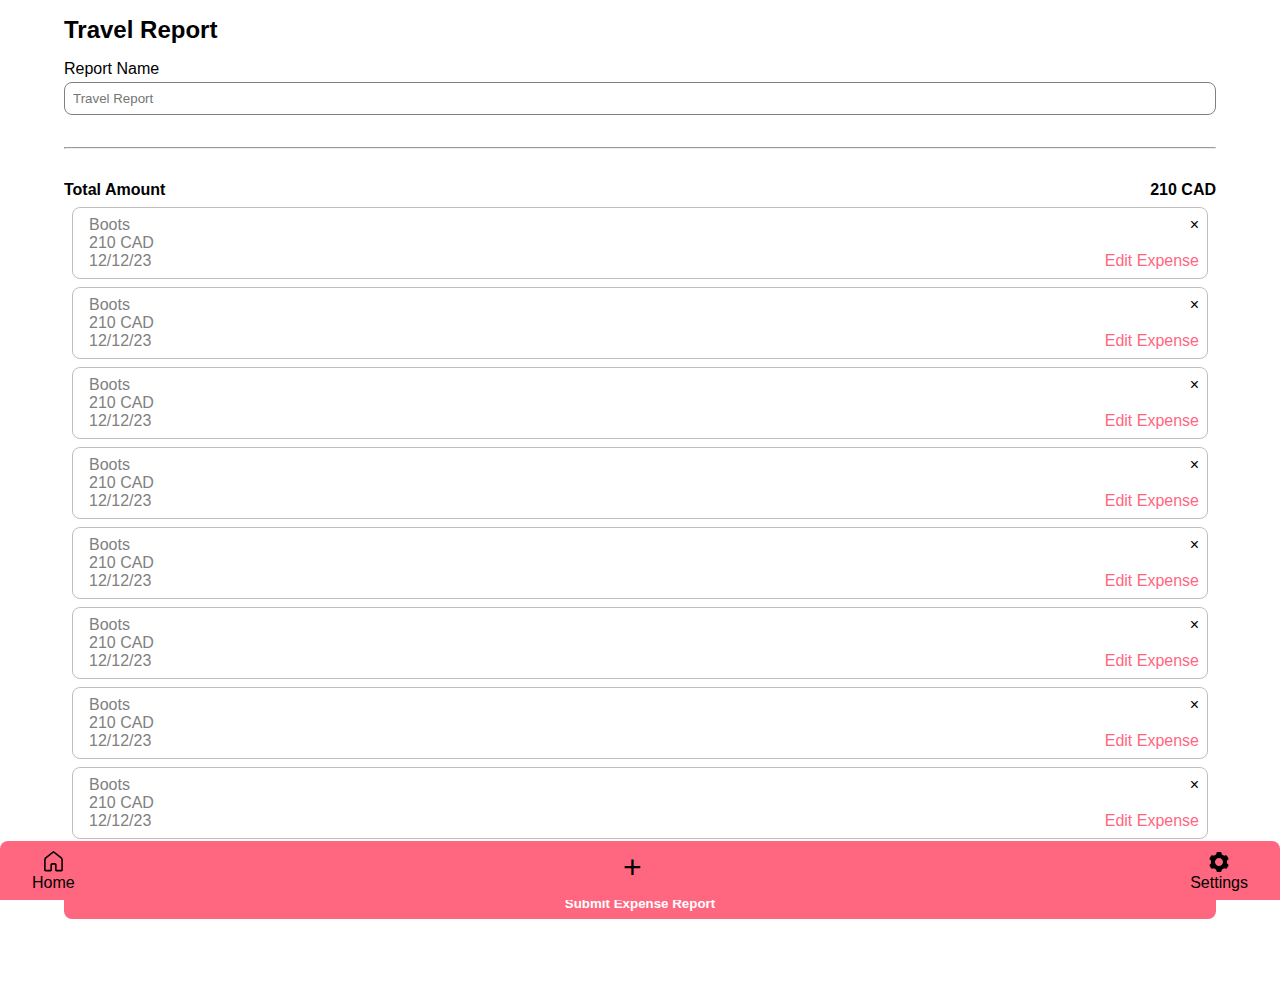
==== add-expense.html @ d2a7fd8b "added stylings" ====
<!DOCTYPE html>
<html lang="en">

<head>
    <meta charset="UTF-8">
    <meta name="viewport" content="width=device-width, initial-scale=1.0">
    <title>Document</title>
    <link rel="stylesheet" href="index.css">
</head>

<body>
    <div class="main-container">
        <section class="add-report-section">
            <h2>Travel Report</h2>
            <div>
                <label for="report">Report Name</label><br>
                <input type="text" id="report" placeholder="Travel Report">
            </div>
        </section>

        <hr style="margin-top: 2rem;margin-bottom: 2rem;">

        <section class="add-item-section">
            <div class="add-item-summary">
                <span>Total Amount</span>
                <span>210 CAD</span>
            </div>

            <div class="added-item-preview">
                <div class="item-container">
                    <div class="img-summary-container">
                        <img class="item-img" src="https://picsum.photos/seed/1/75" alt="">
                        <div class="item-desc">
                            <p>Boots</p>
                            <p>210 CAD</p>
                            <p>12/12/23</p>
                        </div>
                    </div>
                    <p class="add-item-link"><a href="">Edit Expense</a></p>
                </div>
                <div class="item-container">
                    <div class="img-summary-container">
                        <img class="item-img" src="https://picsum.photos/seed/2/75" alt="">
                        <div class="item-desc">
                            <p>Boots</p>
                            <p>210 CAD</p>
                            <p>12/12/23</p>
                        </div>
                    </div>
                    <p class="add-item-link"><a href="">Edit Expense</a></p>
                </div>
                <div class="item-container">
                    <div class="img-summary-container">
                        <img class="item-img" src="https://picsum.photos/seed/3/75" alt="">
                        <div class="item-desc">
                            <p>Boots</p>
                            <p>210 CAD</p>
                            <p>12/12/23</p>
                        </div>
                    </div>
                    <p class="add-item-link"><a href="">Edit Expense</a></p>
                </div>
                <div class="item-container">
                    <div class="img-summary-container">
                        <img class="item-img" src="https://picsum.photos/seed/4/75" alt="">
                        <div class="item-desc">
                            <p>Boots</p>
                            <p>210 CAD</p>
                            <p>12/12/23</p>
                        </div>
                    </div>
                    <p class="add-item-link"><a href="">Edit Expense</a></p>
                </div>
                <div class="item-container">
                    <div class="img-summary-container">
                        <img class="item-img" src="https://picsum.photos/seed/5/75" alt="">
                        <div class="item-desc">
                            <p>Boots</p>
                            <p>210 CAD</p>
                            <p>12/12/23</p>
                        </div>
                    </div>
                    <p class="add-item-link"><a href="">Edit Expense</a></p>
                </div>
                <div class="item-container">
                    <div class="img-summary-container">
                        <img class="item-img" src="https://picsum.photos/seed/6/75" alt="">
                        <div class="item-desc">
                            <p>Boots</p>
                            <p>210 CAD</p>
                            <p>12/12/23</p>
                        </div>
                    </div>
                    <p class="add-item-link"><a href="">Edit Expense</a></p>
                </div>
                <div class="item-container">
                    <div class="img-summary-container">
                        <img class="item-img" src="https://picsum.photos/seed/7/75" alt="">
                        <div class="item-desc">
                            <p>Boots</p>
                            <p>210 CAD</p>
                            <p>12/12/23</p>
                        </div>
                    </div>
                    <p class="add-item-link"><a href="">Edit Expense</a></p>
                </div>
                <div class="item-container">
                    <div class="img-summary-container">
                        <img class="item-img" src="https://picsum.photos/seed/8/75" alt="">
                        <div class="item-desc">
                            <p>Boots</p>
                            <p>210 CAD</p>
                            <p>12/12/23</p>
                        </div>
                    </div>
                    <p class="add-item-link"><a href="">Edit Expense</a></p>
                </div>
            </div>
        </section>
        <div class="save-expense-button-container">
            <button>Add Expense</button>
            <button>Save</button>
        </div>
        <button class="submit-expense-button">Submit Expense Report</button>
    </div>

    <div class="navbar">
        <div class="navbar-button dashboard-button">
            <img width="25px" src="images/icons8-home.svg" alt="">
            <p><a href="./index.html">Home</a></p>
        </div>
        <div class="add-expense-button"><a href="./add-expense.html">&#43;</a></div>
        <div class="navbar-button settings-button">
            <img src="images/icons8-settings.svg" alt="">
            <p><a href="./settings.html">Settings</a></p>
        </div>
    </div>

</body>

</html>
---- index.css ----
*,
*::before,
*::after {
    box-sizing: inherit;
    font-family: 'Jakarta Sans', sans-serif;
}

html {
    box-sizing: border-box;
}

body,
h1,
h2,
h3,
h4,
h5,
h6,
p,
ul,
ol,
li {
    margin: 0;
    padding: 0;
}

.main-container {
    width: 90%;
    margin: auto;
}

.summary-section {
    margin-bottom: 0.75rem;
}

.greeting-section {
    display: flex;
    justify-content: space-between;
    align-items: center;
    font-weight: 700;
    margin-top: 1rem;
    margin-bottom: 0.5rem;
}

.image-container {
    display: flex;
}

.expenses-report-summary-section {
    display: flex;
    column-gap: 1rem;
}

.expenses-report-summary-section>* {
    flex-grow: 1;
}

.expenses-report-summary-container {
    border-radius: 0.5rem;
    border: 1px solid hsla(0, 0%, 0%, 0.25);
    padding: 0.5rem;

}

.expenses-report-summary-container>p {
    color: grey;
    font-size: 0.75rem;
}

.highlighted-report-tally {
    display: block;
    font-weight: 700;
    color: black;
    font-size: 1rem;
}

.recent-expense-report-section {
    display: grid;
    row-gap: 0.5rem;
}

.recent-expense-header {
    display: flex;
    justify-content: space-between;
}

.recent-expense-header>h2 {
    font-size: 1rem;
}

a {
    color: hsl(350, 100%, 70%);
    text-decoration: none;
}

a:hover {
    text-decoration: underline;
}

.report-search {
    padding: 0.5rem 0.25rem;
    border-radius: 0.25rem;
    border: 1px solid grey;
}

.expense-report-container {
    font-size: 0.75rem;
    padding: 0.5rem;
    display: grid;
    grid-template-columns: 1fr 1fr;
    align-items: center;
    justify-items: center;
    border-radius: 0.5rem;
    border: 1px solid hsla(0, 0%, 0%, 0.25)
}

.expense-report-container h3 {
    font-size: 1rem;
}

.navbar {
    position: fixed;
    bottom: 0;
    width: 100%;
    display: flex;
    justify-content: space-between;
    padding: 0.5rem 2rem;
    background-color: hsl(350, 100%, 70%);
    border-top-left-radius: 0.5rem;
    border-top-right-radius: 0.5rem;

}

.add-expense-button {
    font-size: 2rem;
}

.navbar-button {
    display: flex;
    flex-direction: column;
    justify-content: center;
    align-items: center;
}

.navbar a {
    color: black;

}

.navbar-button:hover {
    text-decoration: underline;
    cursor: pointer;
}

.add-report-section {
    margin-top: 1rem;
    display: grid;
    row-gap: 1rem;
}

#report {
    margin-top: 0.25rem;
    width: 100%;
    padding: 0.5rem;
    border-radius: 0.5rem;
    border: 1px solid grey;
}

.add-item-summary {
    display: flex;
    justify-content: space-between;
    font-weight: 700;
}

.added-item-preview {
    padding: 0.5rem;
    display: grid;
    row-gap: 0.5rem;
}

.item-container {
    position: relative;
    display: grid;
    grid-template-columns: repeat(2, 1fr);
    border: 1px solid hsla(0, 0%, 0%, 0.25);
    border-radius: 0.5rem;
    padding: 0.5rem;
}

.item-container::after {
    content: '\00d7';
    position: absolute;
    right: 0.5rem;
    top: 0.5rem;
}

.img-summary-container {
    display: flex;
    column-gap: 0.5rem;
}

.item-img {
    border-radius: 0.25rem;
}

.item-desc {
    color: grey;
    display: flex;
    flex-direction: column;
    justify-content: space-around;
}

.add-item-link {
    justify-self: right;
    align-self: flex-end;
}

.save-expense-button-container {
    display: grid;
    grid-template-columns: repeat(2, 1fr);
    column-gap: 1rem;
}

.save-expense-button-container>* {
    background-color: transparent;
    border: 1px solid hsl(350, 100%, 70%);
    color: hsl(350, 100%, 70%);
    font-weight: 700;
    padding: 0.5rem;
    border-radius: 0.5rem;
}

.submit-expense-button {
    width: 100%;
    display: block;
    background-color: hsl(350, 100%, 70%);
    font-weight: 700;
    color: white;
    border: none;
    padding: 0.5rem;
    border-radius: 0.5rem;
    margin-top: 0.5rem;
    margin-bottom: 5rem;
}

.settings-header {
    color: grey;
    font-weight: 400;
    font-size: 1.25rem;
    margin-top: 1rem;
    margin-bottom: 1rem;
}

.settings-container {
    display: grid;
    row-gap: 1rem;
}

.settings-link {
    padding: 1rem;
    border: 1px solid hsla(0, 0%, 0%, 0.25);
    border-radius: 0.5rem;
    position: relative;
}

.settings-link::after {
    position: absolute;
    top: 1rem;
    right: 1rem;
    content: '\2192';
    color: hsl(350, 100%, 70%);
    font-weight: 700;
}

.logout-link {
    padding: 1rem;
    border: 1px solid hsla(0, 0%, 0%, 0.25);
    border-radius: 0.5rem;
    color: hsl(350, 100%, 70%);
    font-weight: 700;
}
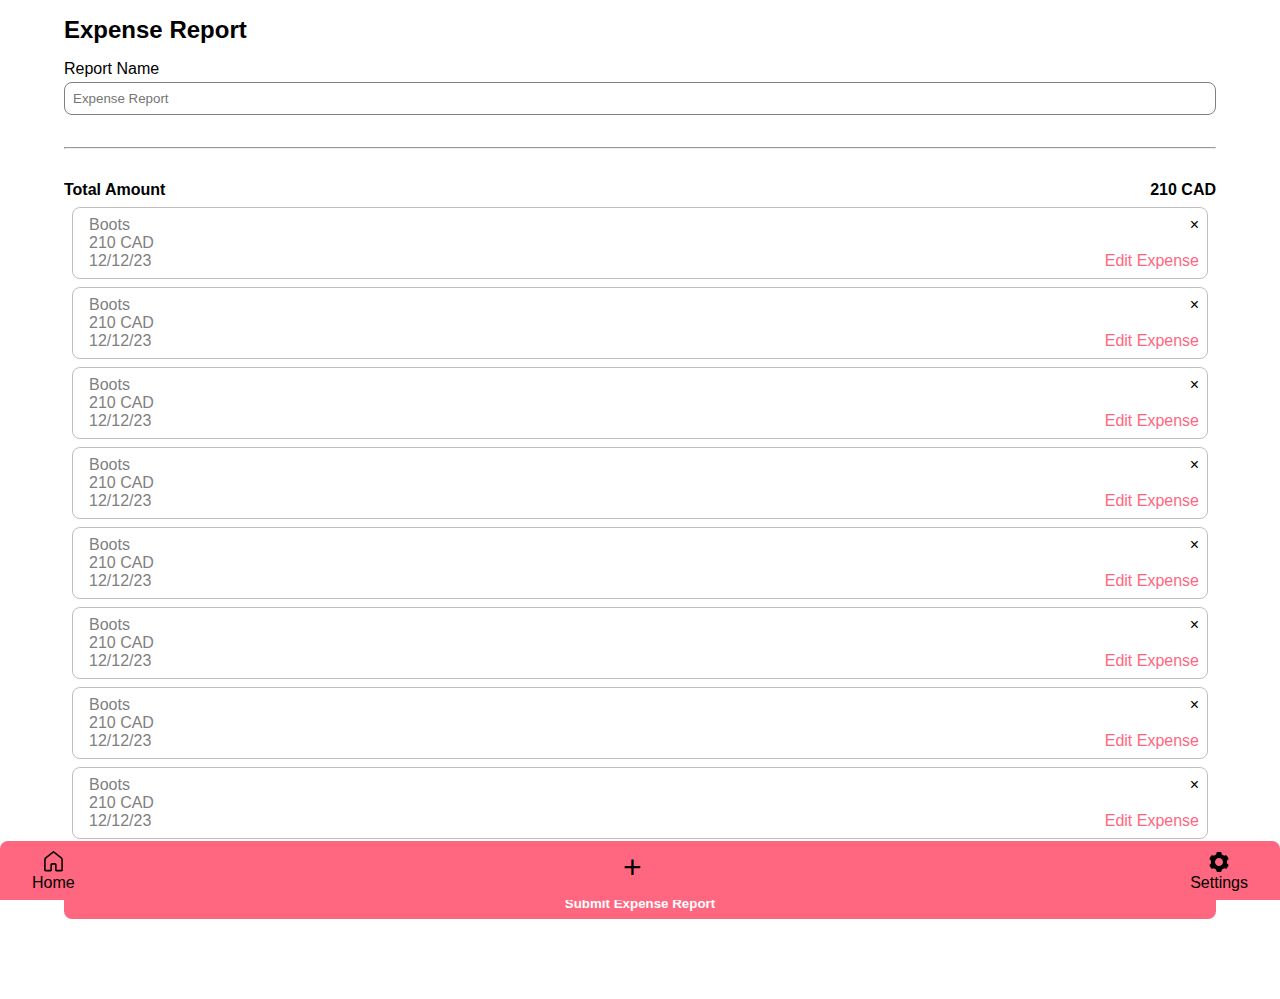
==== commit cf4165a7: "fixed navigation between screens" ====
--- a/add-expense.html
+++ b/add-expense.html
@@ -11,10 +11,10 @@
 <body>
     <div class="main-container">
         <section class="add-report-section">
-            <h2>Travel Report</h2>
+            <h2>Expense Report</h2>
             <div>
                 <label for="report">Report Name</label><br>
-                <input type="text" id="report" placeholder="Travel Report">
+                <input type="text" id="report" placeholder="Expense Report">
             </div>
         </section>
 
